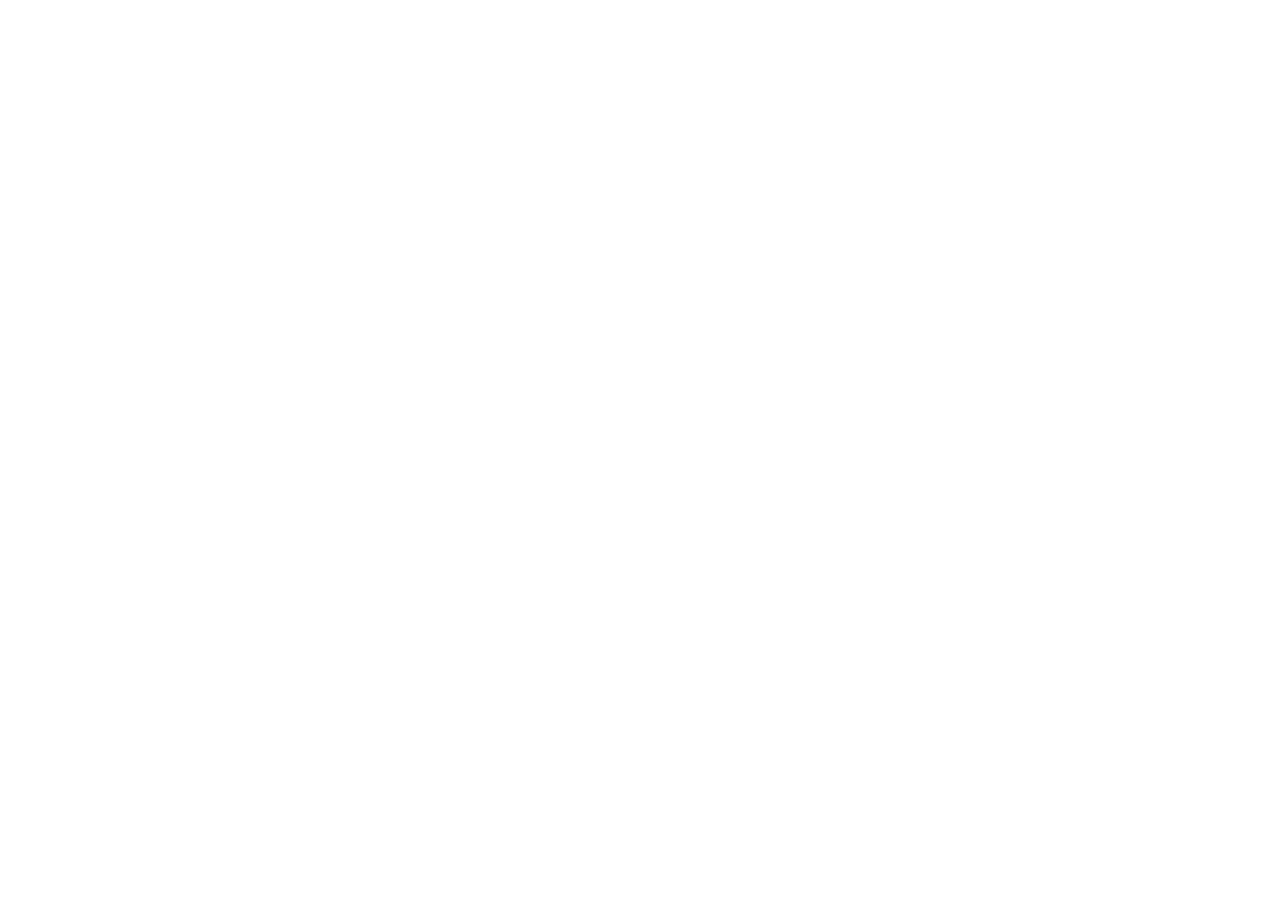
==== index.html @ c1471440 "新增首頁" ====
<!DOCTYPE html>
<html lang="en">
<head>
    <meta charset="UTF-8">
    <meta name="viewport" content="width=device-width, initial-scale=1.0">
    <meta http-equiv="X-UA-Compatible" content="ie=edge">
    <title>Document</title>
    <link rel="stylesheet" href="style.css">
</head>
<body>
    
</body>
</html>
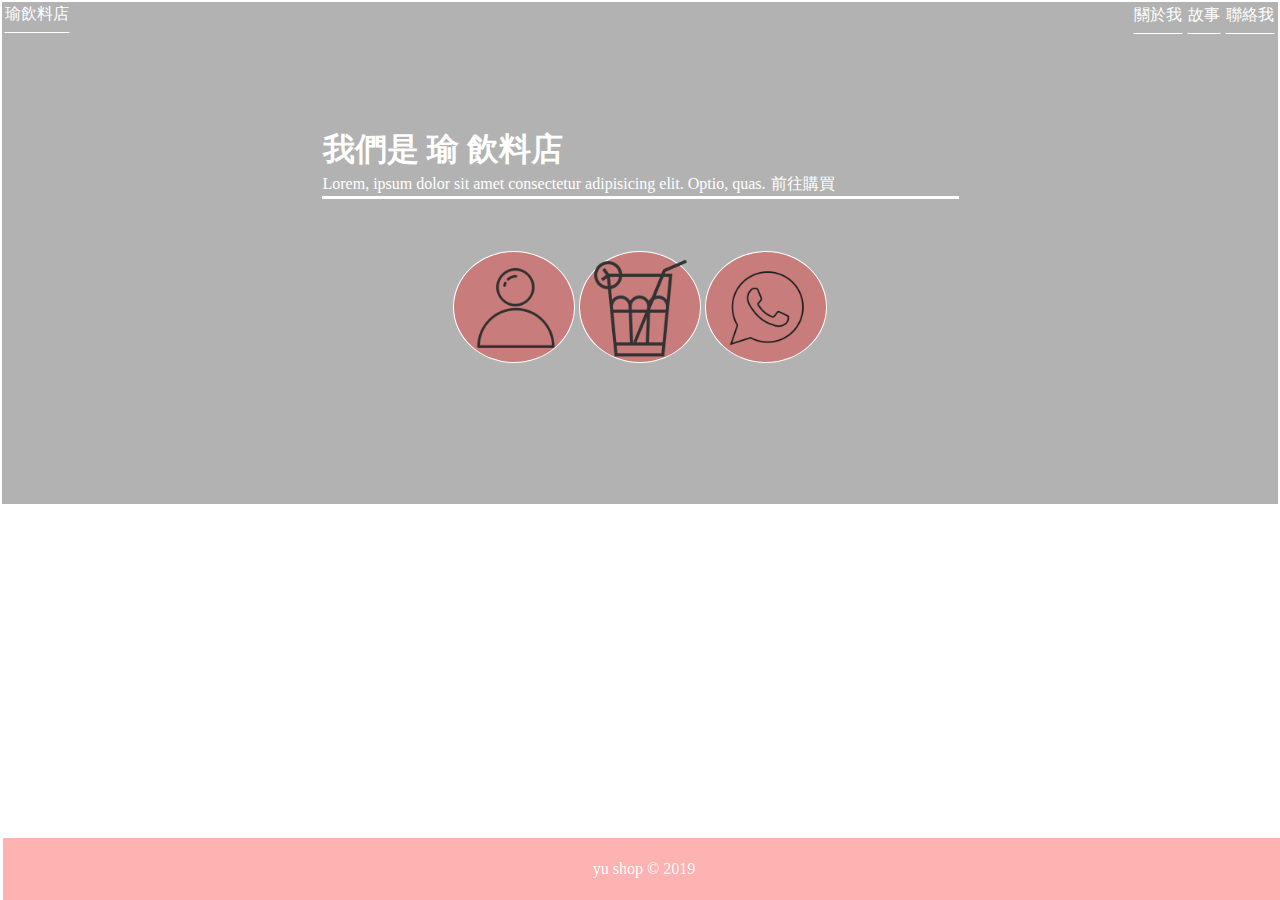
==== commit 0230e2e8: "0730初版" ====
--- a/index.html
+++ b/index.html
@@ -4,10 +4,44 @@
     <meta charset="UTF-8">
     <meta name="viewport" content="width=device-width, initial-scale=1.0">
     <meta http-equiv="X-UA-Compatible" content="ie=edge">
-    <title>Document</title>
+    <title>瑜飲料店</title>
+    <style>
+        #box {
+            background-color:rgba(0,0,0,0.3);
+            height:500px;
+        }
+    </style>
     <link rel="stylesheet" href="style.css">
 </head>
+
 <body>
+    <div id="box">
+        <nav>
+            <a href="index.html">瑜飲料店</a>
+            <div>
+                <a href="#">關於我</a>
+                <a href="#">故事</a>
+                <a href="#">聯絡我</a>
+            </div>
+        </nav>
+<section id="content">
+    <h1>我們是 瑜 飲料店</h1>
+    <p>
+      Lorem, ipsum dolor sit amet consectetur adipisicing elit. Optio, quas.
+      <a href="#">前往購買</a>
+    </p>
     
+<hr>
+</section>
+
+<section id="button">
+    <a href="#"><img src="people.png" alt="關於我"></a>
+    <a href="#"><img src="drink.png" alt="飲料"></a>
+    <a href="#"><img src="contact.png" alt="聯絡我"></a>
+</section>
+<footer>
+    yu shop &copy 2019
+</footer>
+</div>
 </body>
 </html>--- a/style.css
+++ b/style.css
@@ -0,0 +1,100 @@
+body {
+    height:100%;
+    background-image: url("https://images.unsplash.com/photo-1424591093900-514bab956faf?ixlib=rb-1.2.1&ixid=eyJhcHBfaWQiOjEyMDd9&auto=format&fit=crop&w=1350&q=80");
+    background-size:cover;
+}
+
+* {
+    font-family:微軟正黑體;
+    border: 0.5px solid rgba(255,0,0,0);
+    color:#ffffff;
+margin: 0;
+padding: 0;
+
+}
+
+#box{
+    height: 500px;
+}
+
+#logo{
+    /* 字型大小:2em變成雙倍大 */
+    font-size: 2em;
+}
+
+a{
+    /* 文字裝飾:none不要裝飾 */
+    text-decoration: none;
+
+}
+
+nav a{
+    border-bottom: 1.5px solid #fff;
+    padding:10px 0;
+
+}
+hr{
+    height: 1px;
+    background-color: #fff;
+
+}
+nav div{
+    /* 浮動:靠右 */
+    float:right;
+}
+nav a:hover{
+    background-color: rgba(255,0,0,0.3);
+}
+
+#content{
+    width: 50%;
+    margin: 100px auto 0 auto;
+}
+#contect a{
+    border: 0.5px solid #fff;
+    padding: 5px 10px;
+    background-color: rgba(255,0,0,0.3);
+    margin-top: 100px;
+}
+
+#content a:hover{
+    background-color:rgba(255,0,0,0.3)
+}
+
+#button{
+    text-align: center;
+}
+
+#button a{
+    border:0.5px solid #fff;
+    padding: 5px 10px;
+    background-color: rgba(255,0,0,0.3);
+    height: 100px;
+    width: 100px;
+    /* 邊框變圓角 */
+    border-radius:50%;
+    display:inline-block;
+    margin-top: 50px;
+
+}
+
+#button a img{
+    width: 100%;
+}
+
+#button a:hover{
+    background-color: rgba(255,0,0,0.3);
+
+}
+
+footer{
+    background-color:rgba(255,0,0,0.3);
+    position:fixed;
+    bottom:0;
+
+    width: 100%;
+    height: 60px;
+    text-align: center;
+    line-height: 60px;
+
+}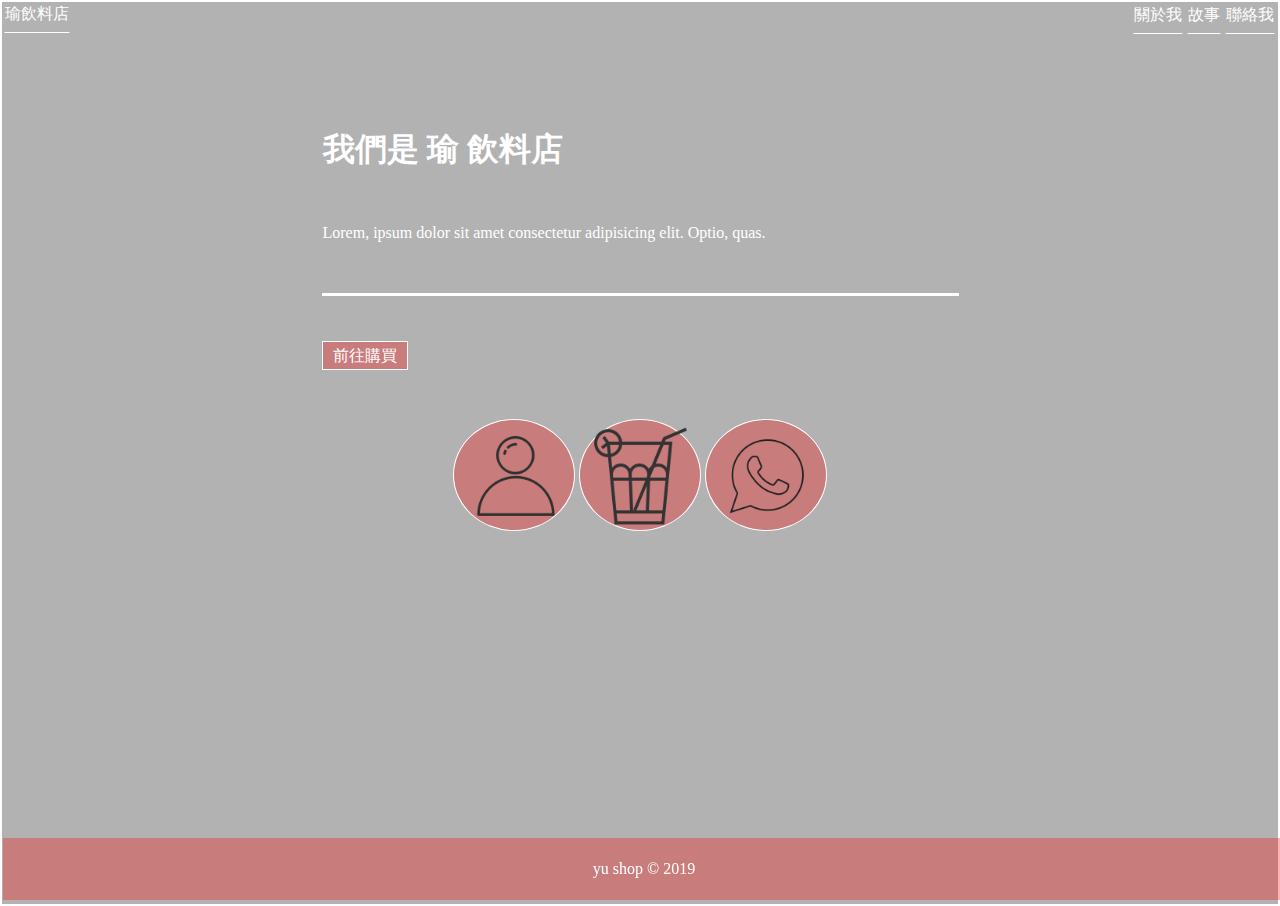
==== commit e6752a7c: "0801" ====
--- a/index.html
+++ b/index.html
@@ -16,22 +16,22 @@
 
 <body>
     <div id="box">
-        <nav>
-            <a href="index.html">瑜飲料店</a>
-            <div>
-                <a href="#">關於我</a>
-                <a href="#">故事</a>
-                <a href="#">聯絡我</a>
-            </div>
-        </nav>
+    <nav>
+        <a href="index.html">瑜飲料店</a>
+        <div>
+            <a href="about.html">關於我</a>
+            <a href="#">故事</a>
+            <a href="#">聯絡我</a>
+        </div>
+    </nav>
 <section id="content">
     <h1>我們是 瑜 飲料店</h1>
     <p>
       Lorem, ipsum dolor sit amet consectetur adipisicing elit. Optio, quas.
-      <a href="#">前往購買</a>
     </p>
-    
-<hr>
+    <hr>
+    <a href="#">前往購買</a>
+   
 </section>
 
 <section id="button">
--- a/style.css
+++ b/style.css
@@ -11,10 +11,11 @@
 margin: 0;
 padding: 0;
 
+
 }
-
+/* vh是可以把區塊填滿的單位 */
 #box{
-    height: 500px;
+    height:100vh;
 }
 
 #logo{
@@ -50,15 +51,21 @@
     width: 50%;
     margin: 100px auto 0 auto;
 }
-#contect a{
+#content a{
     border: 0.5px solid #fff;
     padding: 5px 10px;
     background-color: rgba(255,0,0,0.3);
-    margin-top: 100px;
+    margin-top:100px;
+
 }
-
+hr {
+    margin-bottom: 50px;
+}
+#content p{
+    margin: 50px 0;
+}
 #content a:hover{
-    background-color:rgba(255,0,0,0.3)
+    background-color:rgba(255,0,0,0)
 }
 
 #button{
@@ -83,7 +90,7 @@
 }
 
 #button a:hover{
-    background-color: rgba(255,0,0,0.3);
+    background-color: rgba(255,0,0,0);
 
 }
 
@@ -97,4 +104,24 @@
     text-align: center;
     line-height: 60px;
 
+}
+
+#about{
+    width: 700px;
+    height: 300px;
+    /* bgi+tab=複製圖片的網址 */
+    background-image: url(https://images.unsplash.com/photo-1457518919282-b199744eefd6?ixlib=rb-1.2.1&ixid=eyJhcHBfaWQiOjEyMDd9&auto=format&fit=crop&w=1352&q=80);
+    background-size: cover;
+    margin: 200px auto 0 auto;
+    /* border框線 */
+    border: 15px solid #fff;
+    /* box-shodw框線陰影,rgba半透明 */
+    box-shadow: 9px 9px 15px rgba(0,0,0,0.5);
+    /* 文字水平置中 */
+    text-align: center;
+    /* 垂直置中 */
+    line-height: 300px;
+    /* 調整文字的陰影 */
+    text-shadow: 0 5px 7px black;
+
 }